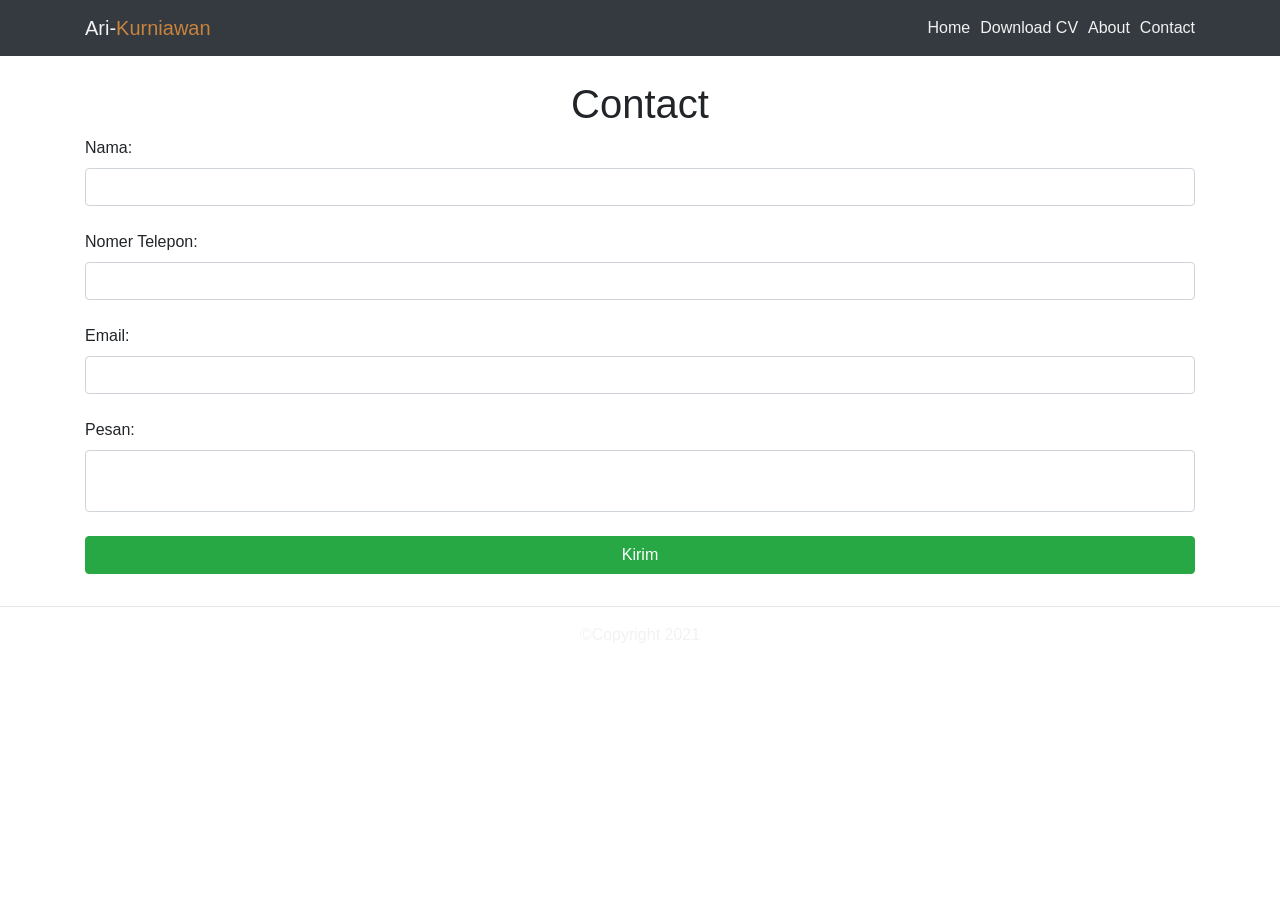
==== contact.html @ 02af80e8 "force push" ====
<!DOCTYPE html>
<html>
<head>
  <title>Portfolio About</title>
  <meta name="viewport" content="width=device-width, initial-scale=1">
  <meta name="viewport" content="width=device-width, initial-scale=1, maximum-scale=1, user-scalable=no">

  <link rel="stylesheet" type="text/css" href="assets/css/bootstrap.css">
  <link rel="stylesheet" type="text/css" href="assets/css/bootstrap.min.css">
  <link rel="stylesheet" type="text/css" href="assets/css/style.css">
  <script src="assets/jquery/jquery-2.1.1.js"></script>
  <script src="assets/jquery/popper.min.js"></script>
  <script src="assets/js/bootstrap.js"></script>
</head>
<body>
  <nav class="navbar navbar-expand-lg navbar-light bg-dark">
 
  <div class="container">

    <a class="navbar-brand" href="#"><span style="color: #f2f2f2;">Ari-</span><span style="color: #C8833C;">Kurniawan</span></a>

      <button class="navbar-toggler" type="button" data-toggle="collapse" data-target="#navbarSupportedContent" aria-controls="navbarSupportedContent" aria-expanded="false" aria-label="Toggle navigation">
        <span class="navbar-toggler-icon"></span>
      </button>
 
      <div class="collapse navbar-collapse" id="navbarSupportedContent">
   
        <ul class="navbar-nav ml-auto">
          <li class="nav-item">
            <a href="index.html">Home</a>
          </li>
          <li class="nav-item">
            <a href="CV composite.pdf">Download CV</a>
          </li>
          <li class="nav-item">
            <a href="about.html">About</a>
          </li>
          <li class="nav-item dropdown">
            <a href="contact.html">Contact</a>
          </li>
        </ul>
   
      </div>

  </div>
</nav><br>

<div class="container">
  <div class="row">
    <div class="col-sm-12">
    <h1>Contact</h1>
      <form class="form-group">
        <label>Nama:</label>
        <input type="text" name="email" class="form-control"><br>
        <label>Nomer Telepon:</label>
        <input type="number" name="email" class="form-control"><br>
        <label>Email:</label>
        <input type="text" name="email" class="form-control"><br>
        <label>Pesan:</label>
        <textarea class="form-control" name="pesan"></textarea><br>
        <button class="btn btn-success btn-block">Kirim</button>
      </form>
    </div>
  </div>
</div>

<hr>

<footer>
  <div class="container text-center">
    <div class="row">
      <div class="col-sm-12">
        <p>&copy;Copyright 2021</p>
      </div>
    </div>
  </div>
</footer>

</body>
</html>
---- assets/css/style.css ----
* {
	margin: 0px;
	padding: 0px;
}

h2 {
	text-align: center;
}

h1 {
	text-align: center;
}

h4 {
	line-height: 50px;
}

textarea {
	resize: none;
}

span {
	color: red;
}

p {
	color: #f2f2f2;
}

.span {
	color: chocolate;
}

.nav-item a {
	margin-left: 10px;
	text-decoration: none;
	list-style: none;
	color: #f2f2f2;	
}

.navbar-brand p {
	margin-top: 10px;
}

.card-title {
	margin-left: 10px;
	color: #f2f2f2;
}

.card-text {
	margin-left: 10px;
}

.card-text a {
	color: #f2f2f2;
	text-decoration: none;
}

.card-text a:hover {
	color: #C8833C;
	text-decoration: none;
}



#image {
	width: 300px;
	height: 300px;
	border-radius: 600px;
	margin-top: 10px;
}

.text-p {
	color: #000000;
}
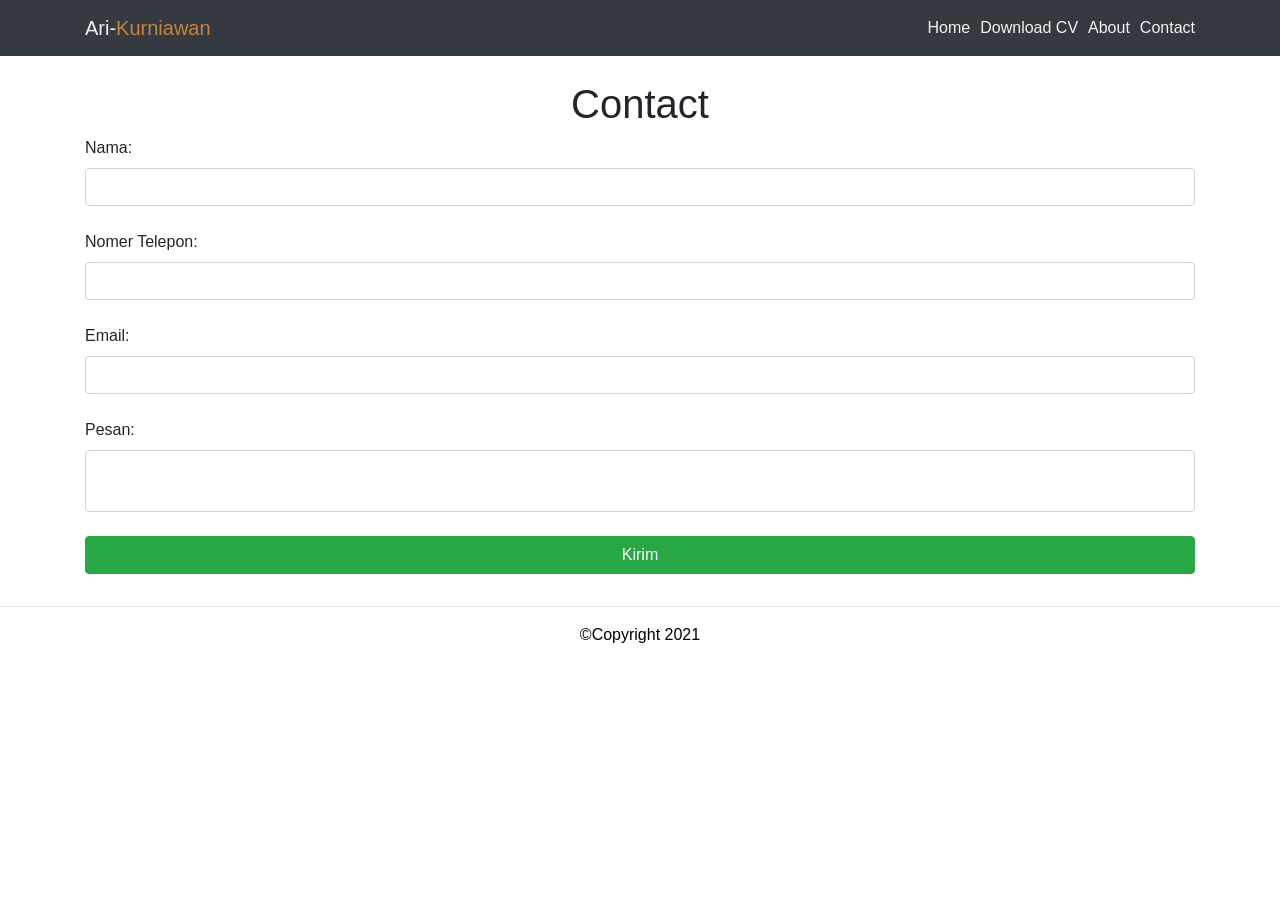
==== commit 95f4b0ad: "Update contact.html" ====
--- a/contact.html
+++ b/contact.html
@@ -70,11 +70,11 @@
   <div class="container text-center">
     <div class="row">
       <div class="col-sm-12">
-        <p>&copy;Copyright 2021</p>
+        <p class="text-p">&copy;Copyright 2021</p>
       </div>
     </div>
   </div>
 </footer>
 
 </body>
-</html>+</html>
